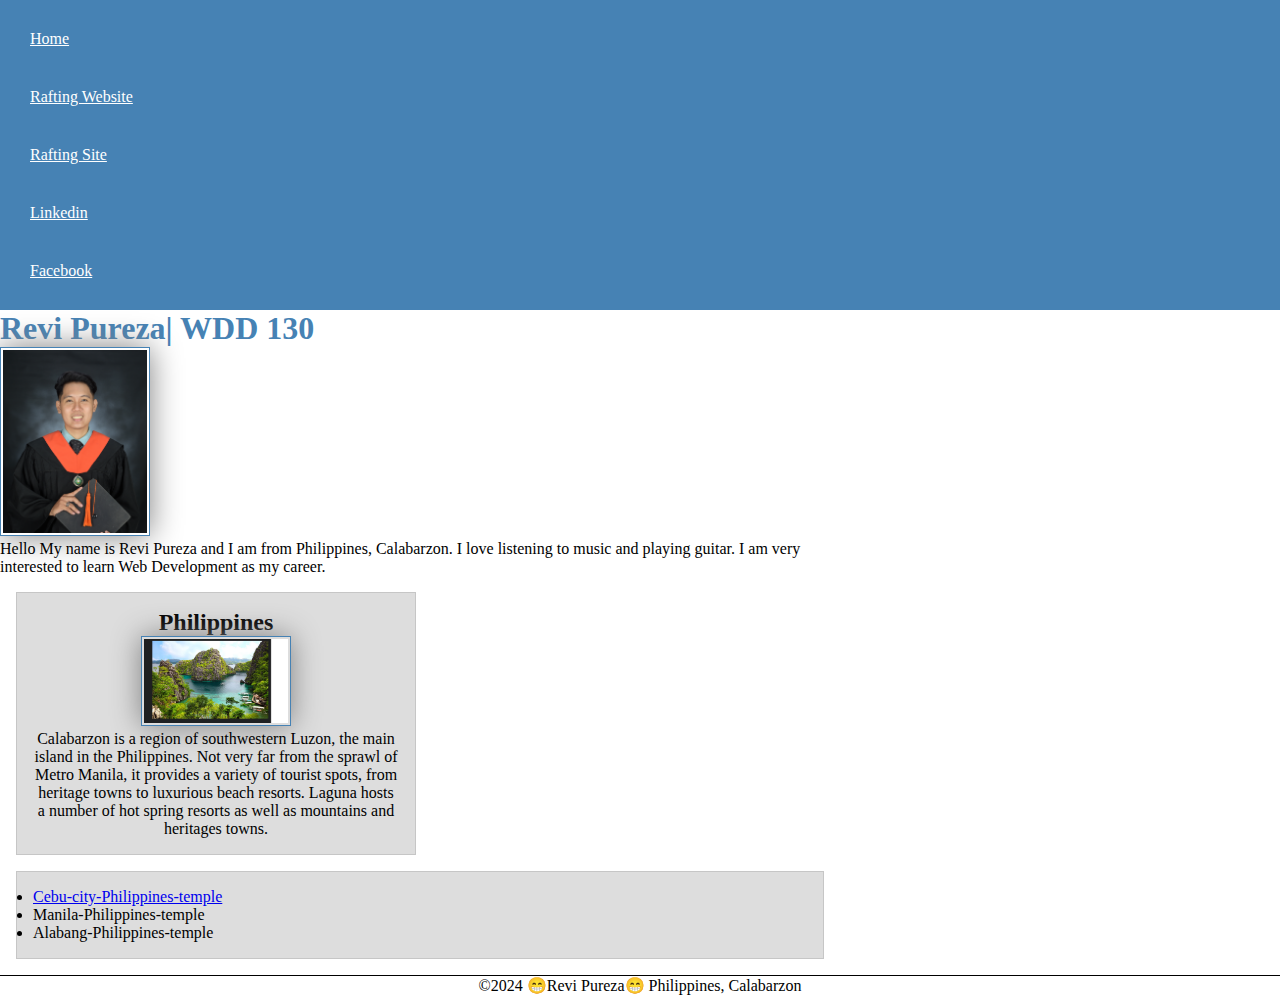
==== index.html @ 00408092 "newest" ====
<!DOCTYPE html>
<html lang="en-US">
<head>
    <meta charset="utf-8">
    <meta name="viewport" content="width=device-width, initial-scale=1.0">
    <title>Revi Pureza| WDD 130</title>
    <meta name="First Website" content="Revi Pureza, wdd130, Future Website/Software Business">
    <meta name="Bachelors Degree in Computer Engineering/" content="Revi Pureza">

    <link rel="stylesheet" href="styles/styles.css">
</head>
<body>
    <header>
        <nav>
            <a href = "#">Home</a>
            <a href="wwr/">Rafting Website</a>
            <a href="'wwr/site-plan-rafting.html">Rafting Site</a>
            <a href="https://www.linkedin.com/login">Linkedin</a>
            <a href="https://www.facebook.com/">Facebook</a>
        </nav>
    </header>
    <main>
        <h1>Revi Pureza| WDD 130</h1>
        <img src="image/profile.png.png" alt="Hello, My name is Revi Pureza" width="200">
        <p>Hello My name is Revi Pureza and I am from Philippines, Calabarzon. I love listening to music and playing guitar. I am very interested to learn Web Development as my career.</p>

        <aside class="box">
            <h2>Philippines</h2>
            <img src="image/Philippines.png" alt="Philippines landscape">
            <p>Calabarzon is a region of southwestern Luzon, the main island in the Philippines. Not very far from the sprawl of Metro Manila, it provides a variety of tourist spots, from heritage towns to luxurious beach resorts. Laguna hosts a number of hot spring resorts as well as mountains and heritages towns.</p>
        </aside>

        <ul class="box">
            <li><a href="https://churchofjesuschristtemples.org/cebu-city-philippines-temple/">Cebu-city-Philippines-temple</a></li>
            <li><a href="https://churchofjesuschristtemples.org/manila-philippines-temple/"></a>Manila-Philippines-temple</li>
            <li><a href="https://churchofjesuschristtemples.org/alabang-philippines-temple/"></a>Alabang-Philippines-temple</li>
        </ul>

        

        
    </main>
    <footer>
        <p>&#169;2024 😁Revi Pureza😁 Philippines, Calabarzon</p>
    </footer>
</body>
</html>
---- styles/styles.css ----
*{
    margin: 0;
    padding: 0;
    box-sizing: border-box;
}

nav {
    background-color: steelblue;
    padding: 10px;
}

nav a {
    color: white;
    display: block;
    padding: 20px;
}

h1 {
    color: steelblue;
}

img{
    width: 150px;
    height: auto;
    border: 1px solid steelblue;
    padding: 2px;
    box-shadow: 0 0 30px gray;
}

p {
    padding: 10px;
}

main {
    max-width: 840px;
}

aside {
    width: 25rem;
    margin: 1rem;
    border: 1px solid rgba(0, 0, 0, 0.2); /* 1 */ 
    padding: 1rem;
    background-color: #eee;
    color: #333;
    text-align: center;

}

aside img{
    width: 200px;
    height: auto;

}



main img{
    width: 150px;
    height: auto;
}

p{padding: 0;}

footer {
    margin-top: 15px;
    border-top: 1px solid #000;
    text-align: center;
}

/* Class Selector*/


.box{
    margin: 1rem;
    border: 1px solid rgba(0,0,0,.1);
    padding: 1rem;
    background-color: #ddd;
    color: #000;
}

aside{
    width: 25em;
    text-align: center;
}
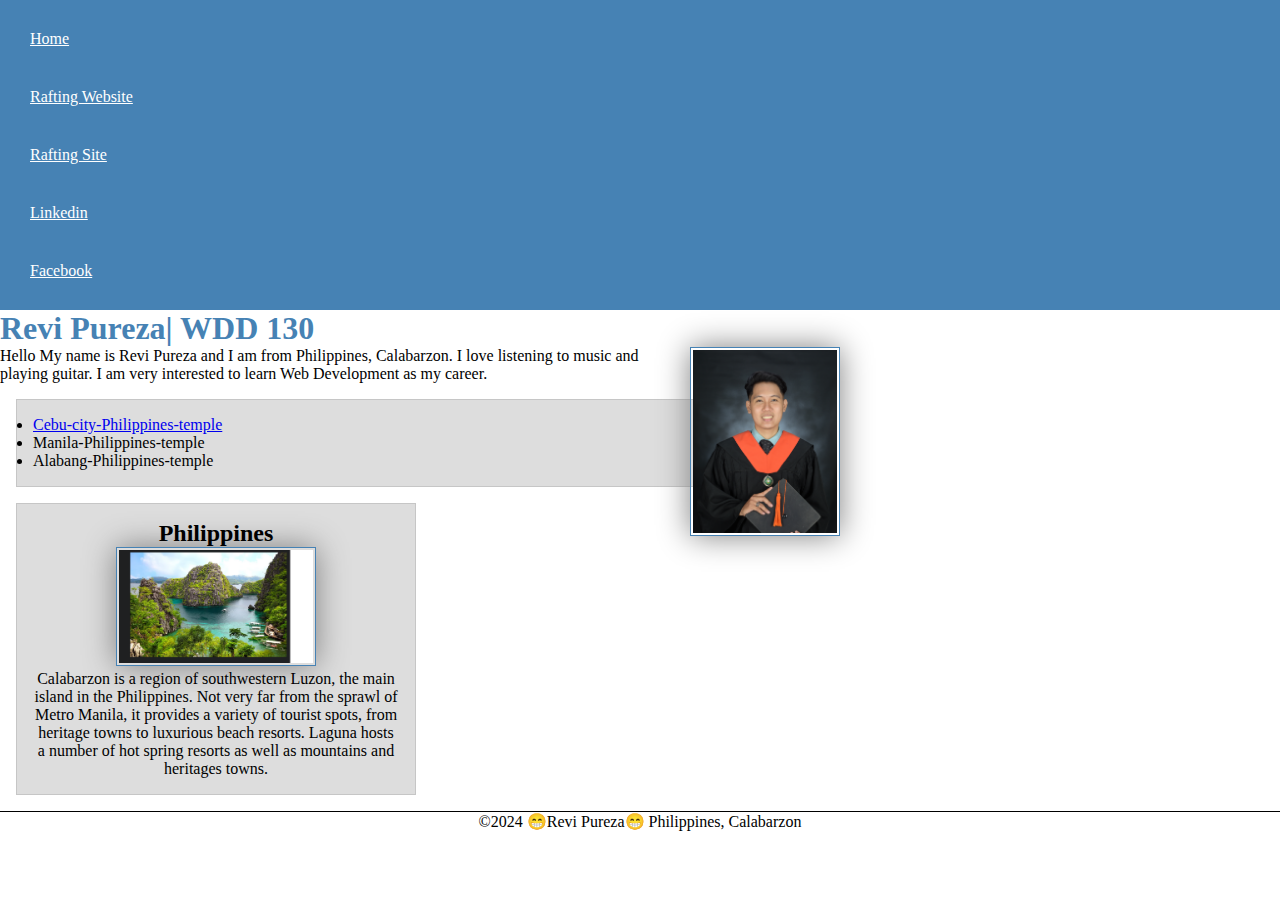
==== commit 7f7194f1: "asked" ====
--- a/index.html
+++ b/index.html
@@ -24,12 +24,7 @@
         <img src="image/profile.png.png" alt="Hello, My name is Revi Pureza" width="200">
         <p>Hello My name is Revi Pureza and I am from Philippines, Calabarzon. I love listening to music and playing guitar. I am very interested to learn Web Development as my career.</p>
 
-        <aside class="box">
-            <h2>Philippines</h2>
-            <img src="image/Philippines.png" alt="Philippines landscape">
-            <p>Calabarzon is a region of southwestern Luzon, the main island in the Philippines. Not very far from the sprawl of Metro Manila, it provides a variety of tourist spots, from heritage towns to luxurious beach resorts. Laguna hosts a number of hot spring resorts as well as mountains and heritages towns.</p>
-        </aside>
-
+        
         <ul class="box">
             <li><a href="https://churchofjesuschristtemples.org/cebu-city-philippines-temple/">Cebu-city-Philippines-temple</a></li>
             <li><a href="https://churchofjesuschristtemples.org/manila-philippines-temple/"></a>Manila-Philippines-temple</li>
@@ -40,6 +35,13 @@
 
         
     </main>
+
+    <aside class="box">
+        <h2>Philippines</h2>
+        <img src="image/Philippines.png" alt="Philippines landscape">
+        <p>Calabarzon is a region of southwestern Luzon, the main island in the Philippines. Not very far from the sprawl of Metro Manila, it provides a variety of tourist spots, from heritage towns to luxurious beach resorts. Laguna hosts a number of hot spring resorts as well as mountains and heritages towns.</p>
+    </aside>
+
     <footer>
         <p>&#169;2024 😁Revi Pureza😁 Philippines, Calabarzon</p>
     </footer>
--- a/styles/styles.css
+++ b/styles/styles.css
@@ -57,6 +57,8 @@
 main img{
     width: 150px;
     height: auto;
+    float: right;
+
 }
 
 p{padding: 0;}
@@ -78,9 +80,11 @@
     color: #000;
 }
 
-aside{
-    width: 25em;
-    text-align: center;
+
+aside h2{
+    position: relative;
+    top: 0px;
+    
 }
 
 
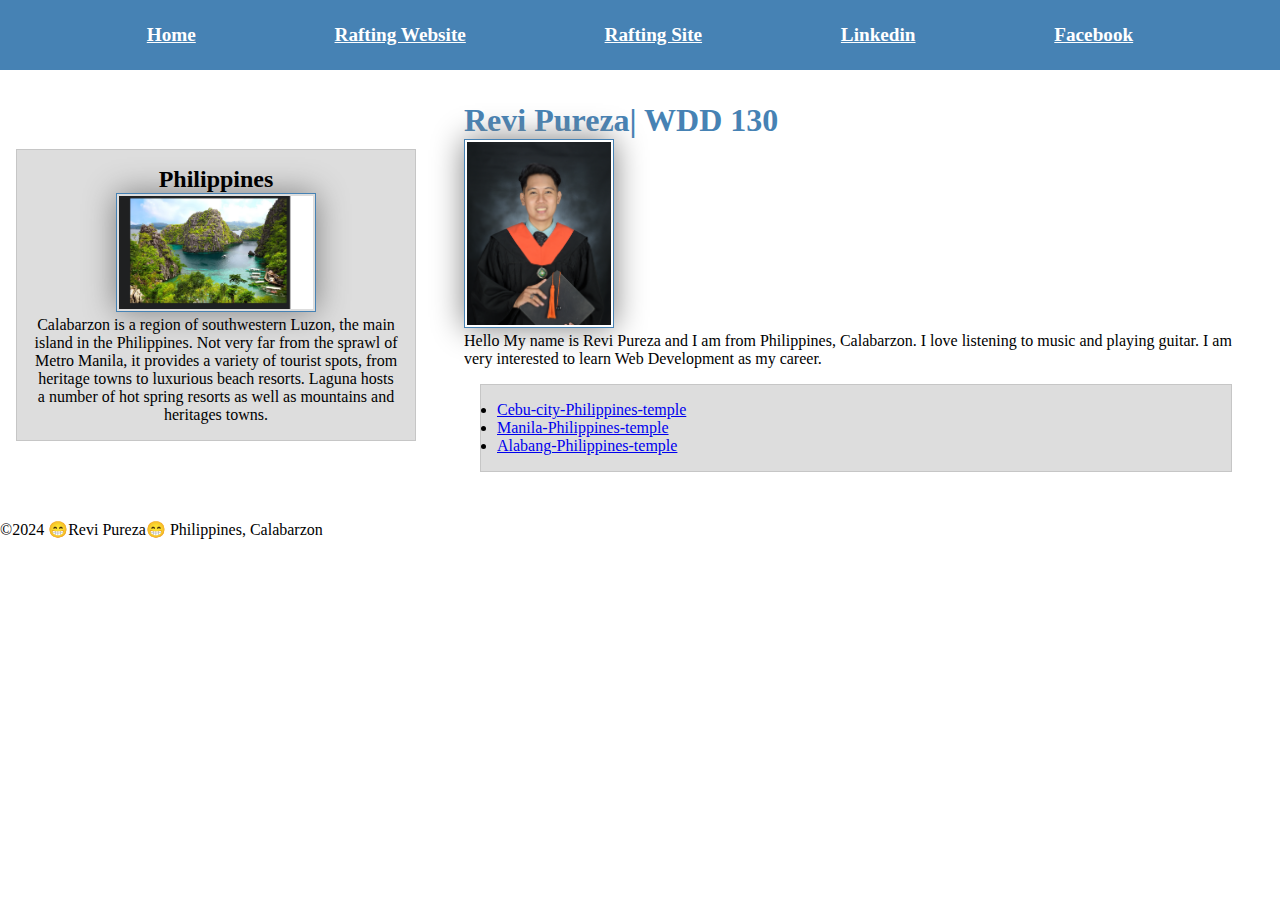
==== commit 1ebaaa92: "w_04" ====
--- a/index.html
+++ b/index.html
@@ -19,16 +19,18 @@
             <a href="https://www.facebook.com/">Facebook</a>
         </nav>
     </header>
+
+<div class="grid">
     <main>
         <h1>Revi Pureza| WDD 130</h1>
-        <img src="image/profile.png.png" alt="Hello, My name is Revi Pureza" width="200">
-        <p>Hello My name is Revi Pureza and I am from Philippines, Calabarzon. I love listening to music and playing guitar. I am very interested to learn Web Development as my career.</p>
+        <img src="image/profile.png.png" alt="profile-image" width="200">
+        <p class="profile-text">Hello My name is Revi Pureza and I am from Philippines, Calabarzon. I love listening to music and playing guitar. I am very interested to learn Web Development as my career.</p>
 
         
         <ul class="box">
             <li><a href="https://churchofjesuschristtemples.org/cebu-city-philippines-temple/">Cebu-city-Philippines-temple</a></li>
-            <li><a href="https://churchofjesuschristtemples.org/manila-philippines-temple/"></a>Manila-Philippines-temple</li>
-            <li><a href="https://churchofjesuschristtemples.org/alabang-philippines-temple/"></a>Alabang-Philippines-temple</li>
+            <li><a href="https://churchofjesuschristtemples.org/manila-philippines-temple/">Manila-Philippines-temple</a></li>
+            <li><a href="https://churchofjesuschristtemples.org/alabang-philippines-temple/">Alabang-Philippines-temple</a></li>
         </ul>
 
         
@@ -41,7 +43,7 @@
         <img src="image/Philippines.png" alt="Philippines landscape">
         <p>Calabarzon is a region of southwestern Luzon, the main island in the Philippines. Not very far from the sprawl of Metro Manila, it provides a variety of tourist spots, from heritage towns to luxurious beach resorts. Laguna hosts a number of hot spring resorts as well as mountains and heritages towns.</p>
     </aside>
-
+</div>
     <footer>
         <p>&#169;2024 😁Revi Pureza😁 Philippines, Calabarzon</p>
     </footer>
--- a/styles/styles.css
+++ b/styles/styles.css
@@ -4,15 +4,28 @@
     box-sizing: border-box;
 }
 
+
+header.grid{
+    max-width: 840;
+    margin: 0 auto;
+}
+
 nav {
     background-color: steelblue;
-    padding: 10px;
+    padding: 1rem;
+    display: flex;
+    justify-content: space-evenly;
+    align-items: center;
 }
 
 nav a {
     color: white;
     display: block;
-    padding: 20px;
+    padding: 0.5rem;
+    text-align: none;
+    font-size: 1.2rem;
+    font-weight: 700;
+
 }
 
 h1 {
@@ -43,6 +56,9 @@
     background-color: #eee;
     color: #333;
     text-align: center;
+    position: relative;
+    grid-column: 1/2;
+    grid-row: 1/2;
 
 }
 
@@ -54,16 +70,24 @@
 
 
 
-main img{
+.profile-image{
+    float: right;
+    margin-left: 20px;
+    border-radius: 50%;
     width: 150px;
-    height: auto;
-    float: right;
+    height: 150px;
+}
 
+.profile-text{
+    overflow: hidden;
 }
+
+
+
 
 p{padding: 0;}
 
-footer {
+footer.grid {
     margin-top: 15px;
     border-top: 1px solid #000;
     text-align: center;
@@ -89,3 +113,13 @@
 
 
 
+.grid{
+    display: grid;
+    align-items: center;
+}
+
+main{
+    grid-column: 2/3;
+    margin: 2rem;
+
+}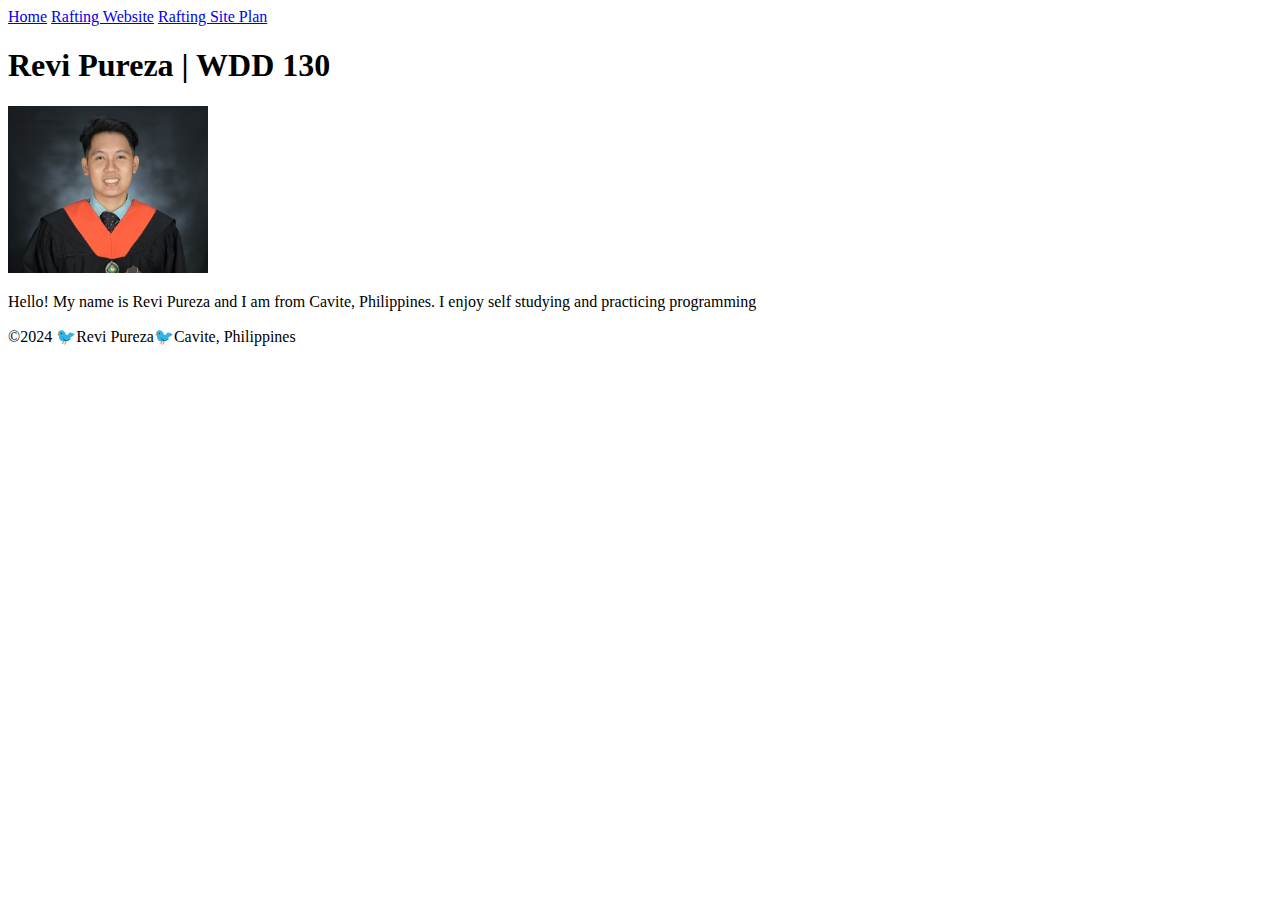
==== commit 68d62ea3: "W01 First" ====
--- a/index.html
+++ b/index.html
@@ -1,51 +1,28 @@
+
+
 <!DOCTYPE html>
 <html lang="en-US">
 <head>
-    <meta charset="utf-8">
-    <meta name="viewport" content="width=device-width, initial-scale=1.0">
-    <title>Revi Pureza| WDD 130</title>
-    <meta name="First Website" content="Revi Pureza, wdd130, Future Website/Software Business">
-    <meta name="Bachelors Degree in Computer Engineering/" content="Revi Pureza">
+<meta charset="utf-8">
+<meta name="viewport" content="width=device-width, initial-scale=1.0">
+<title>Revi Pureza | WDD 130</title>
+</head>
 
-    <link rel="stylesheet" href="styles/styles.css">
-</head>
 <body>
     <header>
-        <nav>
-            <a href = "#">Home</a>
-            <a href="wwr/">Rafting Website</a>
-            <a href="'wwr/site-plan-rafting.html">Rafting Site</a>
-            <a href="https://www.linkedin.com/login">Linkedin</a>
-            <a href="https://www.facebook.com/">Facebook</a>
-        </nav>
+            <nav>
+                <a href="#">Home</a>
+                <a href="wwr/">Rafting Website</a>
+                <a href="wwr/site-plan-rafting.html">Rafting Site Plan</a>
+            </nav>
     </header>
-
-<div class="grid">
-    <main>
-        <h1>Revi Pureza| WDD 130</h1>
-        <img src="image/profile.png.png" alt="profile-image" width="200">
-        <p class="profile-text">Hello My name is Revi Pureza and I am from Philippines, Calabarzon. I love listening to music and playing guitar. I am very interested to learn Web Development as my career.</p>
-
-        
-        <ul class="box">
-            <li><a href="https://churchofjesuschristtemples.org/cebu-city-philippines-temple/">Cebu-city-Philippines-temple</a></li>
-            <li><a href="https://churchofjesuschristtemples.org/manila-philippines-temple/">Manila-Philippines-temple</a></li>
-            <li><a href="https://churchofjesuschristtemples.org/alabang-philippines-temple/">Alabang-Philippines-temple</a></li>
-        </ul>
-
-        
-
-        
-    </main>
-
-    <aside class="box">
-        <h2>Philippines</h2>
-        <img src="image/Philippines.png" alt="Philippines landscape">
-        <p>Calabarzon is a region of southwestern Luzon, the main island in the Philippines. Not very far from the sprawl of Metro Manila, it provides a variety of tourist spots, from heritage towns to luxurious beach resorts. Laguna hosts a number of hot spring resorts as well as mountains and heritages towns.</p>
-    </aside>
-</div>
-    <footer>
-        <p>&#169;2024 😁Revi Pureza😁 Philippines, Calabarzon</p>
-    </footer>
+        <main>
+            <h1>Revi Pureza | WDD 130</h1>
+            <img src="images/Profile.jpg" alt="Hello, My name is Revi Pureza" width="200">
+            <p>Hello! My name is Revi Pureza and I am from Cavite, Philippines. I enjoy self studying and practicing programming</p>
+        </main>
+        <footer>
+            <p>©2024 🐦Revi Pureza🐦Cavite, Philippines</p>
+        </footer>
 </body>
 </html>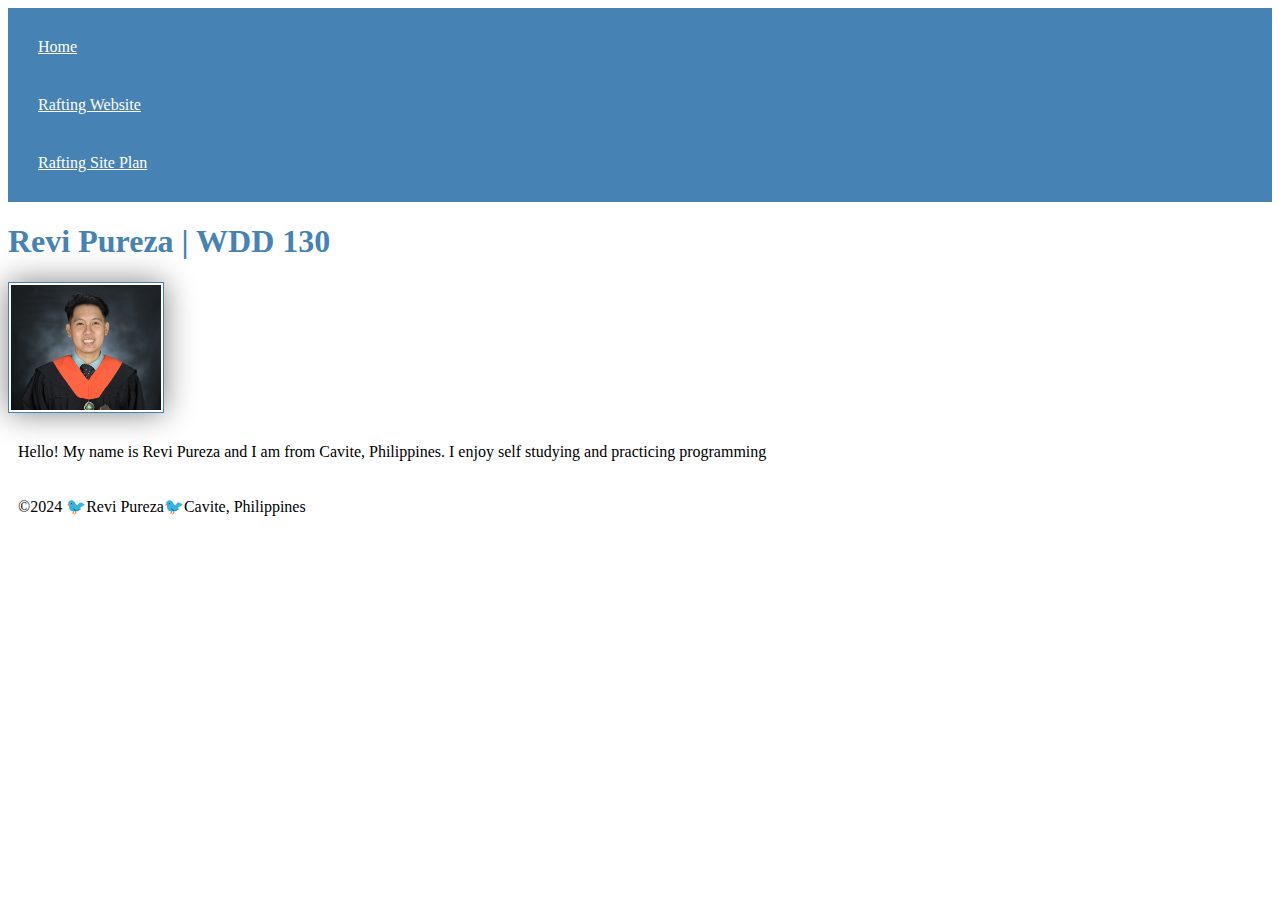
==== commit 29ff05f0: "W02 Enhance" ====
--- a/index.html
+++ b/index.html
@@ -3,6 +3,7 @@
 <!DOCTYPE html>
 <html lang="en-US">
 <head>
+<link rel="stylesheet" href="styles/style.css">
 <meta charset="utf-8">
 <meta name="viewport" content="width=device-width, initial-scale=1.0">
 <title>Revi Pureza | WDD 130</title>
--- a/styles/style.css
+++ b/styles/style.css
@@ -0,0 +1,27 @@
+
+nav{
+    background-color: steelblue;
+    padding: 10px;
+}
+
+nav a{
+    color: white;
+    display: block;
+    padding: 20px;
+}
+
+h1{
+    color: steelblue;
+}
+
+img{
+    width: 150px;
+    height: auto;
+    border: 1px solid steelblue;
+    padding: 2px;
+    box-shadow: 0 0 30px gray;
+}
+
+p{
+    padding: 10px;
+}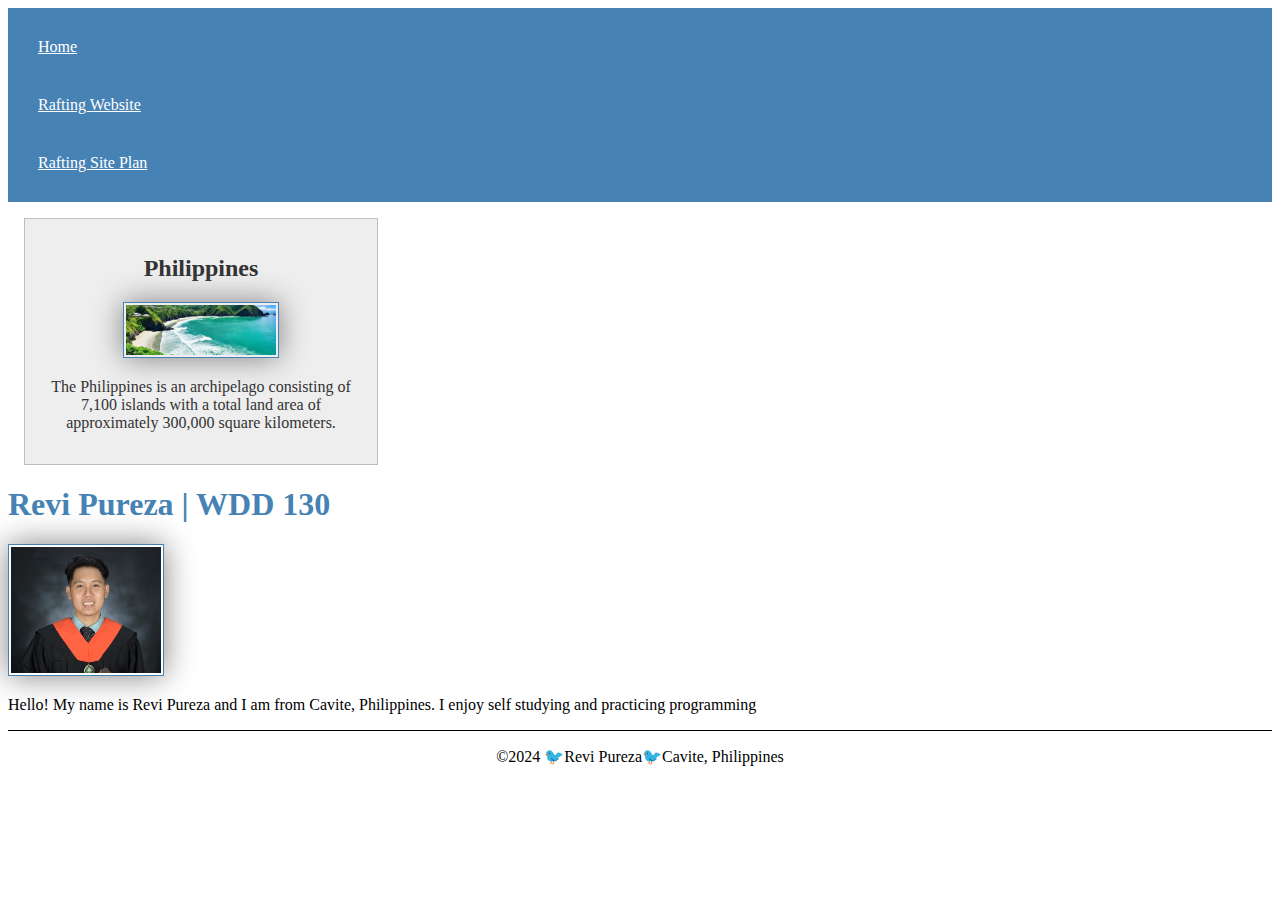
==== commit fc56c815: "Enhancement" ====
--- a/index.html
+++ b/index.html
@@ -3,6 +3,9 @@
 <!DOCTYPE html>
 <html lang="en-US">
 <head>
+<meta name="description" content="Revi Pureza, Web Fundamentals, Enhancement">
+<meta name="author" content="Revi Pureza">
+
 <link rel="stylesheet" href="styles/style.css">
 <meta charset="utf-8">
 <meta name="viewport" content="width=device-width, initial-scale=1.0">
@@ -18,6 +21,11 @@
             </nav>
     </header>
         <main>
+            <aside>
+                <h2>Philippines</h2>
+                <img src="images/image01.jpg" alt="Philippines">
+                <p>The Philippines is an archipelago consisting of 7,100 islands with a total land area of approximately 300,000 square kilometers. </p>
+            </aside>
             <h1>Revi Pureza | WDD 130</h1>
             <img src="images/Profile.jpg" alt="Hello, My name is Revi Pureza" width="200">
             <p>Hello! My name is Revi Pureza and I am from Cavite, Philippines. I enjoy self studying and practicing programming</p>
--- a/styles/style.css
+++ b/styles/style.css
@@ -24,4 +24,40 @@
 
 p{
     padding: 10px;
-}+}
+
+main{
+    max-width: 840px;
+}
+
+aside{
+    width: 20rem;
+    margin: 1rem;
+    border: 1px solid rgba(0, 0, 0, 0.2); 
+    padding: 1rem;
+    background-color: #eee;
+    color: #333;
+    text-align: center;
+
+}
+
+aside img{
+    width: 200px;
+    height: auto;
+}
+
+
+main img{
+    width: 150px;
+    height: auto;
+
+}
+
+p{padding: 0;}
+
+footer{
+    margin-top: 15px;
+    border-top: 1px solid #000;
+    text-align: center;
+}
+
